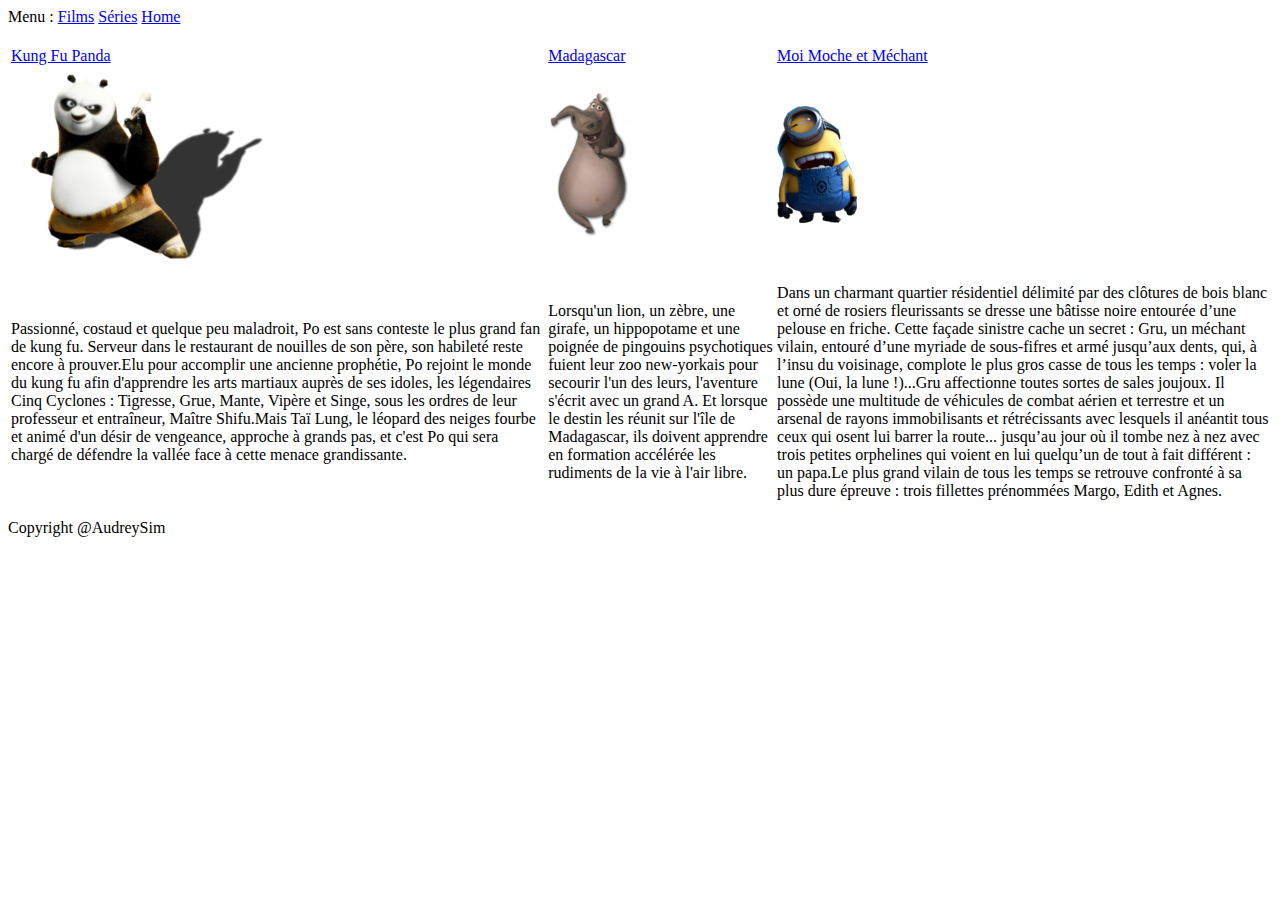
==== public_html/film.html @ 6af0210b "HTML" ====
<!DOCTYPE html>
<!--
To change this license header, choose License Headers in Project Properties.
To change this template file, choose Tools | Templates
and open the template in the editor.
-->
<html>
    <head>
        <title>Streaming Films</title>
    </head>
    <body>
        <div>
            <div>Menu : <a href="film.html">Films</a> <a href="serie.html">S&eacute;ries</a> <a href="index.html">Home</a></div>
            <br/>
            <table>
                <tr>
                    <td><a target="_blank" href="http://www.libertyland.tv/films/streaming/690-kung-fu-panda.html">Kung Fu Panda</a></td>
                    <td><a target="_blank" href="http://www.libertyland.tv/films/streaming/16-madagascar.html">Madagascar</a></td>
                    <td><a target="_blank" href="http://www.libertyland.tv/films/streaming/16-madagascar.html">Moi Moche et M&eacute;chant</a></td>
                </tr>
                <tr>
                    <td><a target="_blank" href="http://www.libertyland.tv/films/streaming/690-kung-fu-panda.html"><img src="Images/KFP1.png"> </a></td>
                    <td><a target="_blank" href="http://www.libertyland.tv/films/streaming/16-madagascar.html"><img src="Images/madagascar.png"> </a></td>
                    <td><a target="_blank" href="http://www.libertyland.tv/films/streaming/5718-moi-moche-et-mechant.html"><img src="Images/despic.png"> </a></td>
                </tr>
                <tr>
                    <td><p>Passionn&eacute;, costaud et quelque peu maladroit, Po est sans conteste le plus grand fan de kung fu. Serveur dans le restaurant de nouilles de son p&egrave;re, son habilet&eacute; reste encore &agrave; prouver.Elu pour accomplir une ancienne proph&eacute;tie, Po rejoint le monde du kung fu afin d'apprendre les arts martiaux aupr&egrave;s de ses idoles, les l&eacute;gendaires Cinq Cyclones : Tigresse, Grue, Mante, Vip&egrave;re et Singe, sous les ordres de leur professeur et entra&icirc;neur, Ma&icirc;tre Shifu.Mais Ta&iuml; Lung, le l&eacute;opard des neiges fourbe et anim&eacute; d'un d&eacute;sir de vengeance, approche &agrave; grands pas, et c'est Po qui sera charg&eacute; de d&eacute;fendre la vall&eacute;e face &agrave; cette menace grandissante.</p></td>
                    <td><p>Lorsqu'un lion, un z&egrave;bre, une girafe, un hippopotame et une poign&eacute;e de pingouins psychotiques fuient leur zoo new-yorkais pour secourir l'un des leurs, l'aventure s'&eacute;crit avec un grand A. Et lorsque le destin les r&eacute;unit sur l'&icirc;le de Madagascar, ils doivent apprendre en formation acc&eacute;l&eacute;r&eacute;e les rudiments de la vie &agrave; l'air libre.</p></td>
                    <td><p>Dans un charmant quartier r&eacute;sidentiel d&eacute;limit&eacute; par des cl&ocirc;tures de bois blanc et orn&eacute; de rosiers fleurissants se dresse une b&acirc;tisse noire entour&eacute;e d&rsquo;une pelouse en friche. Cette fa&ccedil;ade sinistre cache un secret : Gru, un m&eacute;chant vilain, entour&eacute; d&rsquo;une myriade de sous-fifres et arm&eacute; jusqu&rsquo;aux dents, qui, &agrave; l&rsquo;insu du voisinage, complote le plus gros casse de tous les temps : voler la lune (Oui, la lune !)...Gru affectionne toutes sortes de sales joujoux. Il poss&egrave;de une multitude de v&eacute;hicules de combat a&eacute;rien et terrestre et un arsenal de rayons immobilisants et r&eacute;tr&eacute;cissants avec lesquels il an&eacute;antit tous ceux qui osent lui barrer la route... jusqu&rsquo;au jour o&ugrave; il tombe nez &agrave; nez avec trois petites orphelines qui voient en lui quelqu&rsquo;un de tout &agrave; fait diff&eacute;rent : un papa.Le plus grand vilain de tous les temps se retrouve confront&eacute; &agrave; sa plus dure &eacute;preuve : trois fillettes pr&eacute;nomm&eacute;es Margo, Edith et Agnes.</p></td>
                </tr> 
            </table>


        </div>
        <div>Copyright @AudreySim</div>
    </body>
</html>
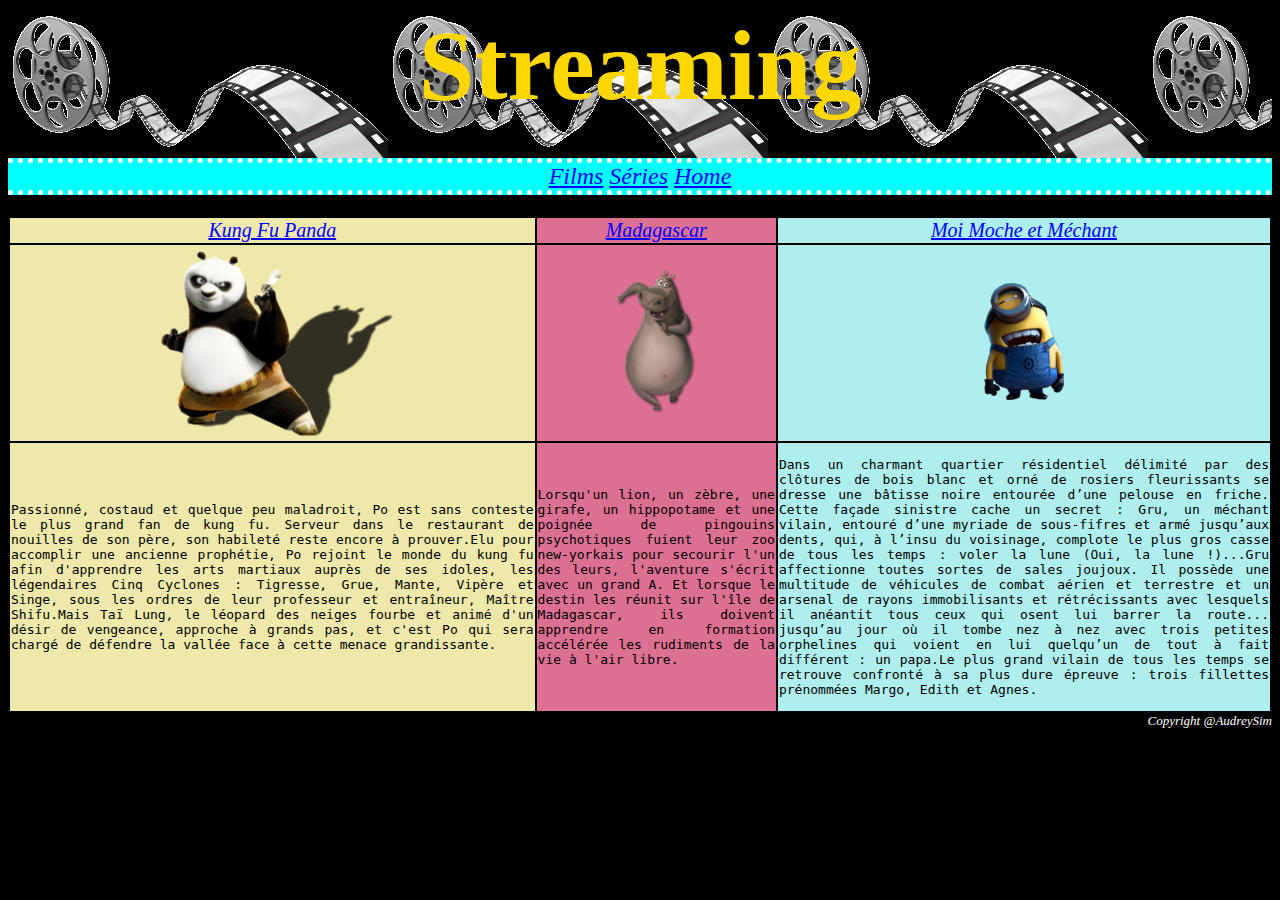
==== commit 6f27325e: "HTML" ====
--- a/public_html/film.html
+++ b/public_html/film.html
@@ -9,29 +9,31 @@
         <title>Streaming Films</title>
     </head>
     <body>
+        <link href="Style/style.css" rel="stylesheet" type="text/css"/>
         <div>
-            <div>Menu : <a href="film.html">Films</a> <a href="serie.html">S&eacute;ries</a> <a href="index.html">Home</a></div>
+            <div class="titre"> Streaming </div>
+            <div class="menu"><a href="film.html">Films</a> <a href="serie.html">S&eacute;ries</a> <a href="index.html">Home</a></div>
             <br/>
-            <table>
+            <table class="contenu">
                 <tr>
-                    <td><a target="_blank" href="http://www.libertyland.tv/films/streaming/690-kung-fu-panda.html">Kung Fu Panda</a></td>
-                    <td><a target="_blank" href="http://www.libertyland.tv/films/streaming/16-madagascar.html">Madagascar</a></td>
-                    <td><a target="_blank" href="http://www.libertyland.tv/films/streaming/16-madagascar.html">Moi Moche et M&eacute;chant</a></td>
+                    <td style="background-color: palegoldenrod; font-size: 20px; text-align: center; font-family: cursive"><a target="_blank" href="http://www.libertyland.tv/films/streaming/690-kung-fu-panda.html">Kung Fu Panda</a></td>
+                    <td style="background-color: palevioletred; font-size: 20px; text-align: center; font-family: cursive"><a target="_blank" href="http://www.libertyland.tv/films/streaming/16-madagascar.html">Madagascar</a></td>
+                    <td style="background-color: paleturquoise; font-size: 20px; text-align: center; font-family: cursive"><a target="_blank" href="http://www.libertyland.tv/films/streaming/16-madagascar.html">Moi Moche et M&eacute;chant</a></td>
                 </tr>
                 <tr>
-                    <td><a target="_blank" href="http://www.libertyland.tv/films/streaming/690-kung-fu-panda.html"><img src="Images/KFP1.png"> </a></td>
-                    <td><a target="_blank" href="http://www.libertyland.tv/films/streaming/16-madagascar.html"><img src="Images/madagascar.png"> </a></td>
-                    <td><a target="_blank" href="http://www.libertyland.tv/films/streaming/5718-moi-moche-et-mechant.html"><img src="Images/despic.png"> </a></td>
+                    <td style="background-color: palegoldenrod; text-align: center"><a target="_blank" href="http://www.libertyland.tv/films/streaming/690-kung-fu-panda.html"><img src="Images/KFP1.png"> </a></td>
+                    <td style="background-color: palevioletred; text-align: center"><a target="_blank" href="http://www.libertyland.tv/films/streaming/16-madagascar.html"><img src="Images/madagascar.png"> </a></td>
+                    <td style="background-color: paleturquoise; text-align: center"><a target="_blank" href="http://www.libertyland.tv/films/streaming/5718-moi-moche-et-mechant.html"><img src="Images/despic.png"> </a></td>
                 </tr>
                 <tr>
-                    <td><p>Passionn&eacute;, costaud et quelque peu maladroit, Po est sans conteste le plus grand fan de kung fu. Serveur dans le restaurant de nouilles de son p&egrave;re, son habilet&eacute; reste encore &agrave; prouver.Elu pour accomplir une ancienne proph&eacute;tie, Po rejoint le monde du kung fu afin d'apprendre les arts martiaux aupr&egrave;s de ses idoles, les l&eacute;gendaires Cinq Cyclones : Tigresse, Grue, Mante, Vip&egrave;re et Singe, sous les ordres de leur professeur et entra&icirc;neur, Ma&icirc;tre Shifu.Mais Ta&iuml; Lung, le l&eacute;opard des neiges fourbe et anim&eacute; d'un d&eacute;sir de vengeance, approche &agrave; grands pas, et c'est Po qui sera charg&eacute; de d&eacute;fendre la vall&eacute;e face &agrave; cette menace grandissante.</p></td>
-                    <td><p>Lorsqu'un lion, un z&egrave;bre, une girafe, un hippopotame et une poign&eacute;e de pingouins psychotiques fuient leur zoo new-yorkais pour secourir l'un des leurs, l'aventure s'&eacute;crit avec un grand A. Et lorsque le destin les r&eacute;unit sur l'&icirc;le de Madagascar, ils doivent apprendre en formation acc&eacute;l&eacute;r&eacute;e les rudiments de la vie &agrave; l'air libre.</p></td>
-                    <td><p>Dans un charmant quartier r&eacute;sidentiel d&eacute;limit&eacute; par des cl&ocirc;tures de bois blanc et orn&eacute; de rosiers fleurissants se dresse une b&acirc;tisse noire entour&eacute;e d&rsquo;une pelouse en friche. Cette fa&ccedil;ade sinistre cache un secret : Gru, un m&eacute;chant vilain, entour&eacute; d&rsquo;une myriade de sous-fifres et arm&eacute; jusqu&rsquo;aux dents, qui, &agrave; l&rsquo;insu du voisinage, complote le plus gros casse de tous les temps : voler la lune (Oui, la lune !)...Gru affectionne toutes sortes de sales joujoux. Il poss&egrave;de une multitude de v&eacute;hicules de combat a&eacute;rien et terrestre et un arsenal de rayons immobilisants et r&eacute;tr&eacute;cissants avec lesquels il an&eacute;antit tous ceux qui osent lui barrer la route... jusqu&rsquo;au jour o&ugrave; il tombe nez &agrave; nez avec trois petites orphelines qui voient en lui quelqu&rsquo;un de tout &agrave; fait diff&eacute;rent : un papa.Le plus grand vilain de tous les temps se retrouve confront&eacute; &agrave; sa plus dure &eacute;preuve : trois fillettes pr&eacute;nomm&eacute;es Margo, Edith et Agnes.</p></td>
+                    <td style="background-color: palegoldenrod"><p>Passionn&eacute;, costaud et quelque peu maladroit, Po est sans conteste le plus grand fan de kung fu. Serveur dans le restaurant de nouilles de son p&egrave;re, son habilet&eacute; reste encore &agrave; prouver.Elu pour accomplir une ancienne proph&eacute;tie, Po rejoint le monde du kung fu afin d'apprendre les arts martiaux aupr&egrave;s de ses idoles, les l&eacute;gendaires Cinq Cyclones : Tigresse, Grue, Mante, Vip&egrave;re et Singe, sous les ordres de leur professeur et entra&icirc;neur, Ma&icirc;tre Shifu.Mais Ta&iuml; Lung, le l&eacute;opard des neiges fourbe et anim&eacute; d'un d&eacute;sir de vengeance, approche &agrave; grands pas, et c'est Po qui sera charg&eacute; de d&eacute;fendre la vall&eacute;e face &agrave; cette menace grandissante.</p></td>
+                    <td style="background-color: palevioletred"><p>Lorsqu'un lion, un z&egrave;bre, une girafe, un hippopotame et une poign&eacute;e de pingouins psychotiques fuient leur zoo new-yorkais pour secourir l'un des leurs, l'aventure s'&eacute;crit avec un grand A. Et lorsque le destin les r&eacute;unit sur l'&icirc;le de Madagascar, ils doivent apprendre en formation acc&eacute;l&eacute;r&eacute;e les rudiments de la vie &agrave; l'air libre.</p></td>
+                    <td style="background-color: paleturquoise"><p>Dans un charmant quartier r&eacute;sidentiel d&eacute;limit&eacute; par des cl&ocirc;tures de bois blanc et orn&eacute; de rosiers fleurissants se dresse une b&acirc;tisse noire entour&eacute;e d&rsquo;une pelouse en friche. Cette fa&ccedil;ade sinistre cache un secret : Gru, un m&eacute;chant vilain, entour&eacute; d&rsquo;une myriade de sous-fifres et arm&eacute; jusqu&rsquo;aux dents, qui, &agrave; l&rsquo;insu du voisinage, complote le plus gros casse de tous les temps : voler la lune (Oui, la lune !)...Gru affectionne toutes sortes de sales joujoux. Il poss&egrave;de une multitude de v&eacute;hicules de combat a&eacute;rien et terrestre et un arsenal de rayons immobilisants et r&eacute;tr&eacute;cissants avec lesquels il an&eacute;antit tous ceux qui osent lui barrer la route... jusqu&rsquo;au jour o&ugrave; il tombe nez &agrave; nez avec trois petites orphelines qui voient en lui quelqu&rsquo;un de tout &agrave; fait diff&eacute;rent : un papa.Le plus grand vilain de tous les temps se retrouve confront&eacute; &agrave; sa plus dure &eacute;preuve : trois fillettes pr&eacute;nomm&eacute;es Margo, Edith et Agnes.</p></td>
                 </tr> 
             </table>
 
 
         </div>
-        <div>Copyright @AudreySim</div>
+        <div class="pied">Copyright @AudreySim</div>
     </body>
 </html>
--- a/public_html/Style/style.css
+++ b/public_html/Style/style.css
@@ -0,0 +1,57 @@
+/*
+To change this license header, choose License Headers in Project Properties.
+To change this template file, choose Tools | Templates
+and open the template in the editor.
+*/
+/* 
+    Created on : 3 mars 2016, 15:46:59
+    Author     : admin
+*/
+
+body{
+    background-color: black;
+
+    font-family: fantasy;
+    font-size: large;
+}
+
+.titre{
+    text-align: center;
+    font-weight: bold;
+    font-size: 100px;
+    color: gold;
+    background-image: url(../Images/bobine-cinema.gif);
+    height: 150px;
+}
+
+.menu{
+    text-align: center;
+    font-weight: lighter;
+    font-family: cursive;
+    font-size: x-large;
+    color: darkblue;
+    background-color: aqua;
+    border-style: dotted;
+    border-color: white;
+    border-width: 5px 0px 5px 0px;
+}
+
+.pied{
+    text-align: right;
+    font-family: inherit;
+    font-size: small;
+    color: white;
+    font-style: italic;
+}
+
+.contenu{
+    text-align: justify;
+    font-family: monospace;
+    font-size: medium;
+    color: black;
+}
+
+a:link, a:visited, a:hover, a:focus, a:active{
+    font-style: oblique;
+    color: blue;
+}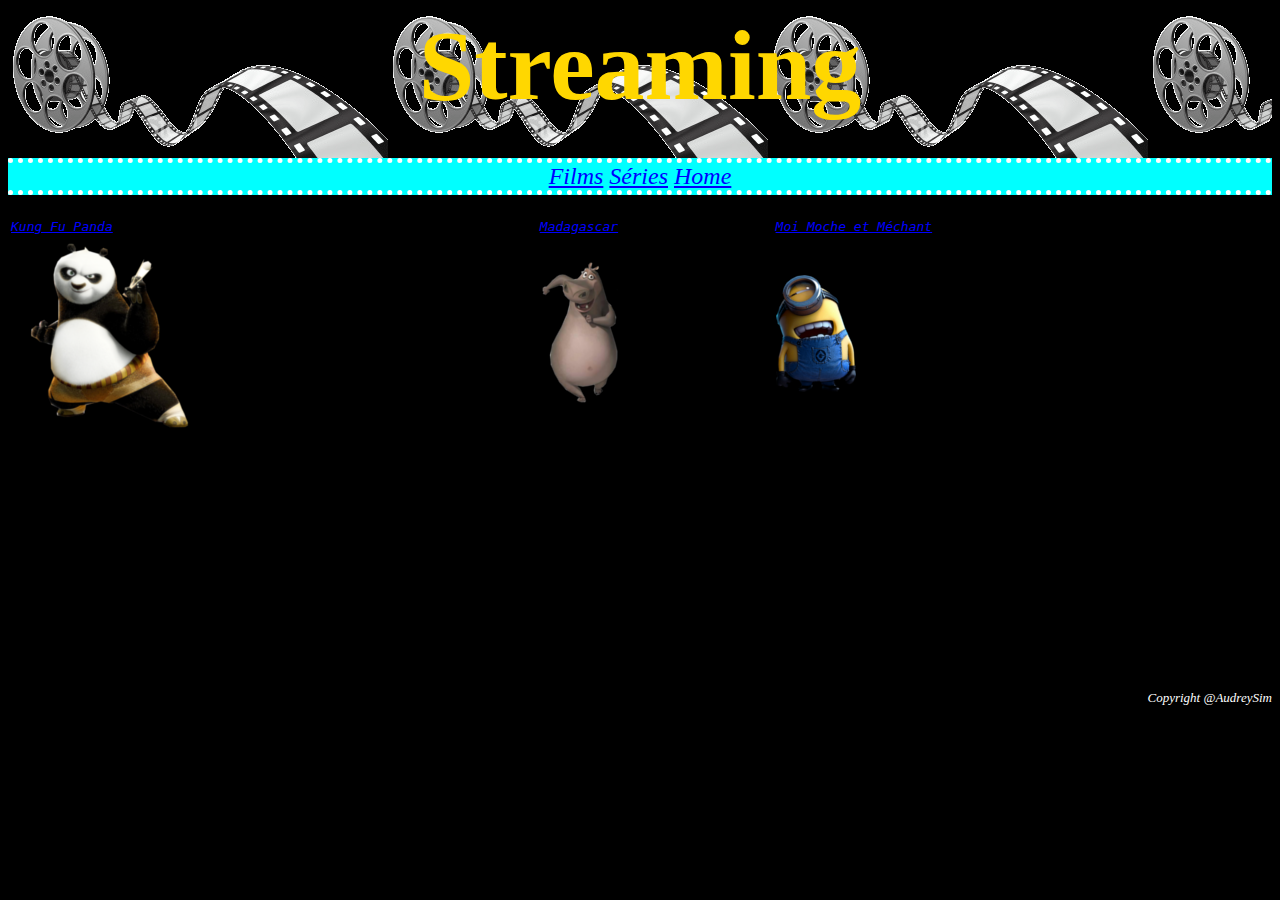
==== commit aca42a01: "HTML" ====
--- a/public_html/film.html
+++ b/public_html/film.html
@@ -16,19 +16,19 @@
             <br/>
             <table class="contenu">
                 <tr>
-                    <td style="background-color: palegoldenrod; font-size: 20px; text-align: center; font-family: cursive"><a target="_blank" href="http://www.libertyland.tv/films/streaming/690-kung-fu-panda.html">Kung Fu Panda</a></td>
-                    <td style="background-color: palevioletred; font-size: 20px; text-align: center; font-family: cursive"><a target="_blank" href="http://www.libertyland.tv/films/streaming/16-madagascar.html">Madagascar</a></td>
-                    <td style="background-color: paleturquoise; font-size: 20px; text-align: center; font-family: cursive"><a target="_blank" href="http://www.libertyland.tv/films/streaming/16-madagascar.html">Moi Moche et M&eacute;chant</a></td>
+                    <td class="a"><a target="_blank" href="http://www.libertyland.tv/films/streaming/690-kung-fu-panda.html">Kung Fu Panda</a></td>
+                    <td class="b"><a target="_blank" href="http://www.libertyland.tv/films/streaming/16-madagascar.html">Madagascar</a></td>
+                    <td class="c"><a target="_blank" href="http://www.libertyland.tv/films/streaming/16-madagascar.html">Moi Moche et M&eacute;chant</a></td>
                 </tr>
                 <tr>
-                    <td style="background-color: palegoldenrod; text-align: center"><a target="_blank" href="http://www.libertyland.tv/films/streaming/690-kung-fu-panda.html"><img src="Images/KFP1.png"> </a></td>
-                    <td style="background-color: palevioletred; text-align: center"><a target="_blank" href="http://www.libertyland.tv/films/streaming/16-madagascar.html"><img src="Images/madagascar.png"> </a></td>
-                    <td style="background-color: paleturquoise; text-align: center"><a target="_blank" href="http://www.libertyland.tv/films/streaming/5718-moi-moche-et-mechant.html"><img src="Images/despic.png"> </a></td>
+                    <td class="a"><a target="_blank" href="http://www.libertyland.tv/films/streaming/690-kung-fu-panda.html"><img src="Images/KFP1.png"> </a></td>
+                    <td class="b"><a target="_blank" href="http://www.libertyland.tv/films/streaming/16-madagascar.html"><img src="Images/madagascar.png"> </a></td>
+                    <td class="c"><a target="_blank" href="http://www.libertyland.tv/films/streaming/5718-moi-moche-et-mechant.html"><img src="Images/despic.png"> </a></td>
                 </tr>
                 <tr>
-                    <td style="background-color: palegoldenrod"><p>Passionn&eacute;, costaud et quelque peu maladroit, Po est sans conteste le plus grand fan de kung fu. Serveur dans le restaurant de nouilles de son p&egrave;re, son habilet&eacute; reste encore &agrave; prouver.Elu pour accomplir une ancienne proph&eacute;tie, Po rejoint le monde du kung fu afin d'apprendre les arts martiaux aupr&egrave;s de ses idoles, les l&eacute;gendaires Cinq Cyclones : Tigresse, Grue, Mante, Vip&egrave;re et Singe, sous les ordres de leur professeur et entra&icirc;neur, Ma&icirc;tre Shifu.Mais Ta&iuml; Lung, le l&eacute;opard des neiges fourbe et anim&eacute; d'un d&eacute;sir de vengeance, approche &agrave; grands pas, et c'est Po qui sera charg&eacute; de d&eacute;fendre la vall&eacute;e face &agrave; cette menace grandissante.</p></td>
-                    <td style="background-color: palevioletred"><p>Lorsqu'un lion, un z&egrave;bre, une girafe, un hippopotame et une poign&eacute;e de pingouins psychotiques fuient leur zoo new-yorkais pour secourir l'un des leurs, l'aventure s'&eacute;crit avec un grand A. Et lorsque le destin les r&eacute;unit sur l'&icirc;le de Madagascar, ils doivent apprendre en formation acc&eacute;l&eacute;r&eacute;e les rudiments de la vie &agrave; l'air libre.</p></td>
-                    <td style="background-color: paleturquoise"><p>Dans un charmant quartier r&eacute;sidentiel d&eacute;limit&eacute; par des cl&ocirc;tures de bois blanc et orn&eacute; de rosiers fleurissants se dresse une b&acirc;tisse noire entour&eacute;e d&rsquo;une pelouse en friche. Cette fa&ccedil;ade sinistre cache un secret : Gru, un m&eacute;chant vilain, entour&eacute; d&rsquo;une myriade de sous-fifres et arm&eacute; jusqu&rsquo;aux dents, qui, &agrave; l&rsquo;insu du voisinage, complote le plus gros casse de tous les temps : voler la lune (Oui, la lune !)...Gru affectionne toutes sortes de sales joujoux. Il poss&egrave;de une multitude de v&eacute;hicules de combat a&eacute;rien et terrestre et un arsenal de rayons immobilisants et r&eacute;tr&eacute;cissants avec lesquels il an&eacute;antit tous ceux qui osent lui barrer la route... jusqu&rsquo;au jour o&ugrave; il tombe nez &agrave; nez avec trois petites orphelines qui voient en lui quelqu&rsquo;un de tout &agrave; fait diff&eacute;rent : un papa.Le plus grand vilain de tous les temps se retrouve confront&eacute; &agrave; sa plus dure &eacute;preuve : trois fillettes pr&eacute;nomm&eacute;es Margo, Edith et Agnes.</p></td>
+                    <td class="a"><p>Passionn&eacute;, costaud et quelque peu maladroit, Po est sans conteste le plus grand fan de kung fu. Serveur dans le restaurant de nouilles de son p&egrave;re, son habilet&eacute; reste encore &agrave; prouver.Elu pour accomplir une ancienne proph&eacute;tie, Po rejoint le monde du kung fu afin d'apprendre les arts martiaux aupr&egrave;s de ses idoles, les l&eacute;gendaires Cinq Cyclones : Tigresse, Grue, Mante, Vip&egrave;re et Singe, sous les ordres de leur professeur et entra&icirc;neur, Ma&icirc;tre Shifu.Mais Ta&iuml; Lung, le l&eacute;opard des neiges fourbe et anim&eacute; d'un d&eacute;sir de vengeance, approche &agrave; grands pas, et c'est Po qui sera charg&eacute; de d&eacute;fendre la vall&eacute;e face &agrave; cette menace grandissante.</p></td>
+                    <td class="b"><p>Lorsqu'un lion, un z&egrave;bre, une girafe, un hippopotame et une poign&eacute;e de pingouins psychotiques fuient leur zoo new-yorkais pour secourir l'un des leurs, l'aventure s'&eacute;crit avec un grand A. Et lorsque le destin les r&eacute;unit sur l'&icirc;le de Madagascar, ils doivent apprendre en formation acc&eacute;l&eacute;r&eacute;e les rudiments de la vie &agrave; l'air libre.</p></td>
+                    <td class="c"><p>Dans un charmant quartier r&eacute;sidentiel d&eacute;limit&eacute; par des cl&ocirc;tures de bois blanc et orn&eacute; de rosiers fleurissants se dresse une b&acirc;tisse noire entour&eacute;e d&rsquo;une pelouse en friche. Cette fa&ccedil;ade sinistre cache un secret : Gru, un m&eacute;chant vilain, entour&eacute; d&rsquo;une myriade de sous-fifres et arm&eacute; jusqu&rsquo;aux dents, qui, &agrave; l&rsquo;insu du voisinage, complote le plus gros casse de tous les temps : voler la lune (Oui, la lune !)...Gru affectionne toutes sortes de sales joujoux. Il poss&egrave;de une multitude de v&eacute;hicules de combat a&eacute;rien et terrestre et un arsenal de rayons immobilisants et r&eacute;tr&eacute;cissants avec lesquels il an&eacute;antit tous ceux qui osent lui barrer la route... jusqu&rsquo;au jour o&ugrave; il tombe nez &agrave; nez avec trois petites orphelines qui voient en lui quelqu&rsquo;un de tout &agrave; fait diff&eacute;rent : un papa.Le plus grand vilain de tous les temps se retrouve confront&eacute; &agrave; sa plus dure &eacute;preuve : trois fillettes pr&eacute;nomm&eacute;es Margo, Edith et Agnes.</p></td>
                 </tr> 
             </table>
 
